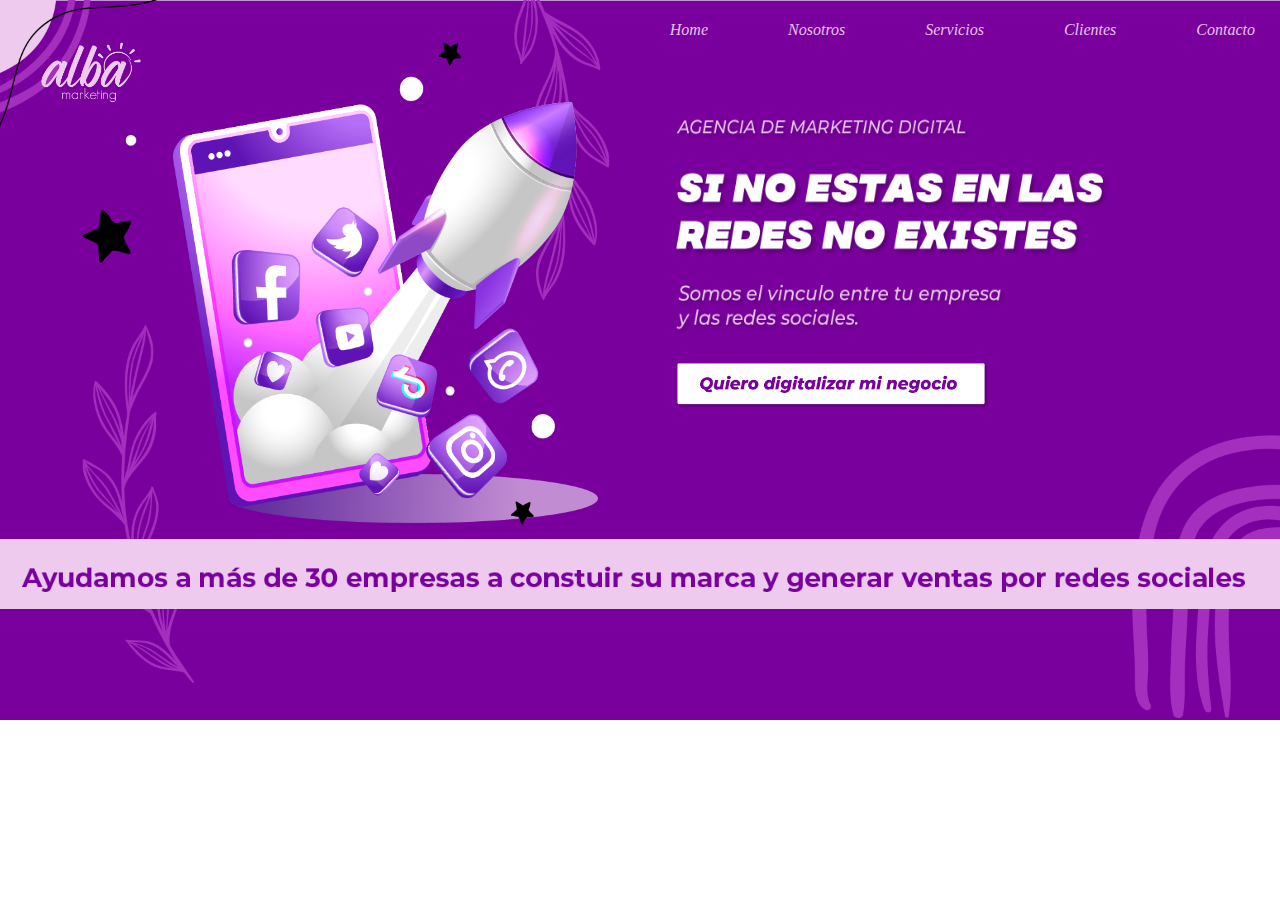
==== index.html @ 7e13e565 "Add files via upload" ====
<!DOCTYPE html>
<html>
<head>
    <title>Alba Marketing</title>
    <meta charset = "utf-8">
    <!--Enlazar hoja de estilo-->
    <LINK REL=StyleSheet HREF="styles.css" TYPE="text/css" MEDIA=screen>
</head>
<body>
    
    <div id="topBar">
    <p><em>
        <a class="enlaceTopBar" href="formulario.html">Contacto</a>
        <a class="enlaceTopBar" href="">Clientes</a>
        <a class="enlaceTopBar" href="">Servicios</a>
        <a class="enlaceTopBar" href="">Nosotros</a>
        <a class="enlaceTopBar" href="">Home</a> 
    </em></p>
    </div>
    
    

    <div>
        <div id="cuerpo1">
            <img src="asset/LOGOam.png" style="width: 110px; margin-top: -25px; margin-left: 35px; position: absolute;">
            <img src="asset/COHETEam.png" style="width: 560px; height: 580px; margin-left: 60px; margin-top: -45px;">
        </div>
        <div id="cuerpo2">

            <!--<p style="color:#e8c2eb; margin-left: 30px; margin-top: 60px; letter-spacing:1px;">AGENCIA DE MARKETING DIGITAL</p>
            <p style="color:white; margin-left: 30px; margin-top: 22px; font-size: 30px; word-spacing:1px; letter-spacing:2px;"><b><em>SI NO ESTAS EN LAS<br> REDES NO EXISTES</em></b></p>
            <p style="color:#e8c2eb; margin-left: 30px; margin-top: -18px; word-spacing:4px; letter-spacing:1px;">Somos el vinculo entre tu empresa<br>y las redes sociales.</p>-->
            <img src="asset/TEXTOCUARPO2am.png" style="margin-top: 22px; width: 500px; height: 300px;">
            <div style="margin-left: 17px; margin-top: -30px;">
                <a href="formulario.html" style="text-decoration:none;"><img src="asset/BOTONam.png" style="width: 350px; height: 65px;"></a>
            </div>

        </div>
    </div>


    
    <div id="bottomBar">
    </div>

</body>
</html>
---- styles.css ----
body {
    /*background-color: #79009d;*/
    margin: 0px 0px 0px 0px;
    background-image: url("asset/FONDOam.png");
    background-size: 100%;
    background-repeat:no-repeat;
    background-position: center top;
}
#topBar {
    /*background-color: blue;*/
    width: 100%;
    height: 40px;
    margin-top: 0px;
}
.enlaceTopBar{
    margin: 5px 25px 0px 55px;
    text-decoration:none;
   /* color: #FE77E2; */
    color: #e8c2eb;
    float: right;
    /*font-size: 16px;*/
}

#cuerpo1{
    /*background-color: aqua;*/
    float: left;
    height: 490px;
    width: 50%;
    margin-bottom: 0px;
}
#cuerpo2{
    /*background-color: rgb(0, 0, 0);*/
    float: right;
    height: 490px;
    width: 50%;
    margin-bottom: 0px;
}

#bottomBar {
    /*background-color: #edcaee;*/
    background-image: url("asset/PIEDEPAGINAam2.png");
    background-size: 100%;
    background-repeat:no-repeat;
    background-position: center top;
    width: 100%;
    height: 70px;
    position: absolute; 
    margin-top: 483px;
}
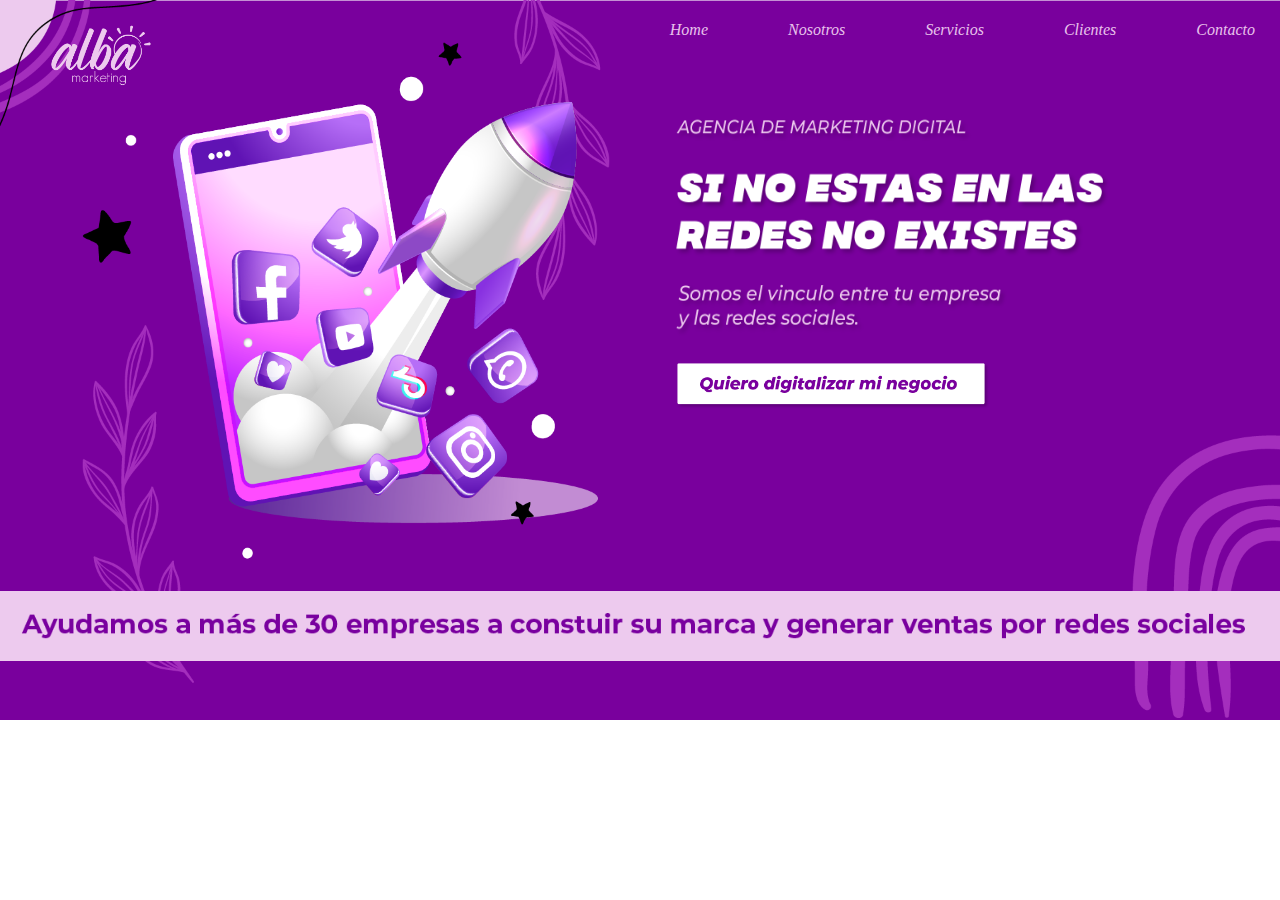
==== commit 48f10877: "Add files via upload" ====
--- a/index.html
+++ b/index.html
@@ -10,19 +10,18 @@
     
     <div id="topBar">
     <p><em>
+        <img src="asset/LOGOam.png" style="width: 110px; margin-top: -2px; margin-left: 45px; position: absolute;">
         <a class="enlaceTopBar" href="formulario.html">Contacto</a>
         <a class="enlaceTopBar" href="">Clientes</a>
         <a class="enlaceTopBar" href="">Servicios</a>
         <a class="enlaceTopBar" href="">Nosotros</a>
-        <a class="enlaceTopBar" href="">Home</a> 
+        <a class="enlaceTopBar" href="index.html">Home</a> 
     </em></p>
     </div>
     
     
 
-    <div>
         <div id="cuerpo1">
-            <img src="asset/LOGOam.png" style="width: 110px; margin-top: -25px; margin-left: 35px; position: absolute;">
             <img src="asset/COHETEam.png" style="width: 560px; height: 580px; margin-left: 60px; margin-top: -45px;">
         </div>
         <div id="cuerpo2">
@@ -36,10 +35,9 @@
             </div>
 
         </div>
-    </div>
 
 
-    
+
     <div id="bottomBar">
     </div>
 
--- a/styles.css
+++ b/styles.css
@@ -11,6 +11,7 @@
     width: 100%;
     height: 40px;
     margin-top: 0px;
+    margin: 0 auto;
 }
 .enlaceTopBar{
     margin: 5px 25px 0px 55px;
@@ -20,13 +21,13 @@
     float: right;
     /*font-size: 16px;*/
 }
-
 #cuerpo1{
     /*background-color: aqua;*/
     float: left;
     height: 490px;
     width: 50%;
     margin-bottom: 0px;
+    margin: 0 auto;
 }
 #cuerpo2{
     /*background-color: rgb(0, 0, 0);*/
@@ -34,16 +35,16 @@
     height: 490px;
     width: 50%;
     margin-bottom: 0px;
+    margin: 0 auto;
 }
 
 #bottomBar {
-    /*background-color: #edcaee;*/
     background-image: url("asset/PIEDEPAGINAam2.png");
     background-size: 100%;
     background-repeat:no-repeat;
-    background-position: center top;
+    background-position: center center;
     width: 100%;
     height: 70px;
     position: absolute; 
-    margin-top: 483px;
+    margin-top: 535px;
 } 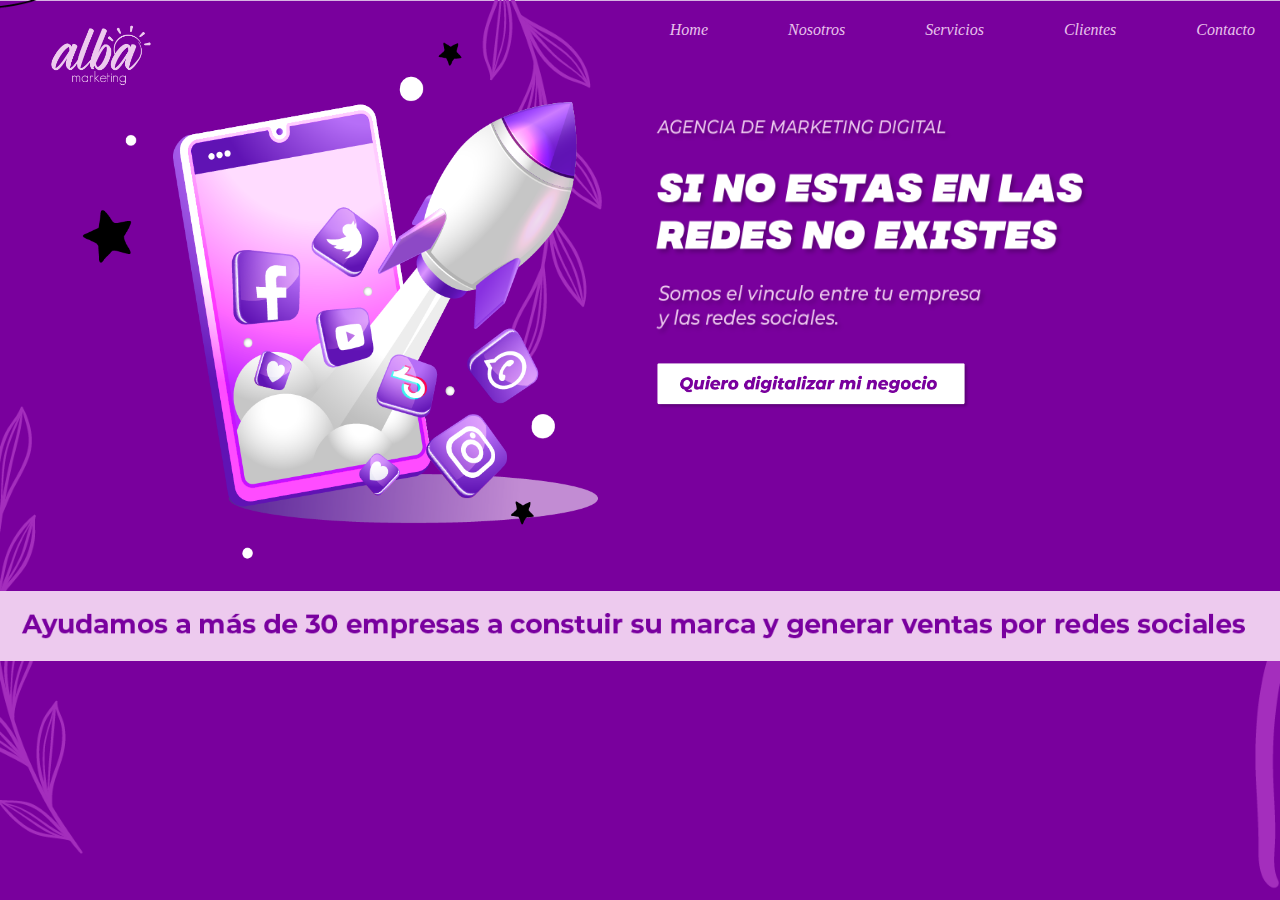
==== commit e2efb2fb: "Update index.html" ====
--- a/index.html
+++ b/index.html
@@ -5,26 +5,35 @@
     <meta charset = "utf-8">
     <!--Enlazar hoja de estilo-->
     <LINK REL=StyleSheet HREF="styles.css" TYPE="text/css" MEDIA=screen>
+        
+        
+        <meta name="viewport" content="width=device-width, initial-scale=1">
+        <link rel="stylesheet" href="https://cdn.jsdelivr.net/npm/bootstrap@4.5.3/dist/css/bootstrap.min.css" integrity="sha384-TX8t27EcRE3e/ihU7zmQxVncDAy5uIKz4rEkgIXeMed4M0jlfIDPvg6uqKI2xXr2" crossorigin="anonymous">
+        <!--<link href="https://cdn.jsdelivr.net/npm/bootstrap@5.2.2/dist/css/bootstrap.min.css" rel="stylesheet" integrity="sha384-Zenh87qX5JnK2Jl0vWa8Ck2rdkQ2Bzep5IDxbcnCeuOxjzrPF/et3URy9Bv1WTRi" crossorigin="anonymous"  style="text-decoration:none">-->
+    
 </head>
 <body>
-    
     <div id="topBar">
     <p><em>
         <img src="asset/LOGOam.png" style="width: 110px; margin-top: -2px; margin-left: 45px; position: absolute;">
-        <a class="enlaceTopBar" href="formulario.html">Contacto</a>
-        <a class="enlaceTopBar" href="">Clientes</a>
-        <a class="enlaceTopBar" href="">Servicios</a>
-        <a class="enlaceTopBar" href="">Nosotros</a>
-        <a class="enlaceTopBar" href="index.html">Home</a> 
+        <a class="enlaceTopBar" class="fst-italic" href="formulario.html">Contacto</a>
+        <a class="enlaceTopBar" class="fst-italic" href="">Clientes</a>
+        <a class="enlaceTopBar" class="fst-italic" href="">Servicios</a>
+        <a class="enlaceTopBar" class="fst-italic" href="">Nosotros</a>
+        <a class="enlaceTopBar" class="fst-italic" href="index.html">Home</a> 
     </em></p>
     </div>
     
     
-
-        <div id="cuerpo1">
+<div id="cuerpo">
+    <div class="cuerpo" class='container'>
+        <div class='row'>
+        <div id="cuerpo1" class='col-sm-4'>
             <img src="asset/COHETEam.png" style="width: 560px; height: 580px; margin-left: 60px; margin-top: -45px;">
         </div>
-        <div id="cuerpo2">
+    
+    
+        <div id="cuerpo2" class='col-sm-4'>
 
             <!--<p style="color:#e8c2eb; margin-left: 30px; margin-top: 60px; letter-spacing:1px;">AGENCIA DE MARKETING DIGITAL</p>
             <p style="color:white; margin-left: 30px; margin-top: 22px; font-size: 30px; word-spacing:1px; letter-spacing:2px;"><b><em>SI NO ESTAS EN LAS<br> REDES NO EXISTES</em></b></p>
@@ -35,11 +44,32 @@
             </div>
 
         </div>
-
+    </div>
+</div>
+</div>
 
 
     <div id="bottomBar">
     </div>
 
+ <!-- Optional JavaScript; choose one of the two! -->
+    <!-- Option 1: jQuery and Bootstrap Bundle (includes Popper) -->
+    <script src="https://code.jquery.com/jquery-3.5.1.slim.min.js" integrity="sha384-DfXdz2htPH0lsSSs5nCTpuj/zy4C+OGpamoFVy38MVBnE+IbbVYUew+OrCXaRkfj" crossorigin="anonymous"></script>
+    <script src="https://cdn.jsdelivr.net/npm/bootstrap@4.5.3/dist/js/bootstrap.bundle.min.js" integrity="sha384-ho+j7jyWK8fNQe+A12Hb8AhRq26LrZ/JpcUGGOn+Y7RsweNrtN/tE3MoK7ZeZDyx" crossorigin="anonymous"></script>
+    <!-- Option 2: jQuery, Popper.js, and Bootstrap JS
+    <script src="https://code.jquery.com/jquery-3.5.1.slim.min.js" integrity="sha384-DfXdz2htPH0lsSSs5nCTpuj/zy4C+OGpamoFVy38MVBnE+IbbVYUew+OrCXaRkfj" crossorigin="anonymous"></script>
+    <script src="https://cdn.jsdelivr.net/npm/popper.js@1.16.1/dist/umd/popper.min.js" integrity="sha384-9/reFTGAW83EW2RDu2S0VKaIzap3H66lZH81PoYlFhbGU+6BZp6G7niu735Sk7lN" crossorigin="anonymous"></script>
+    <script src="https://cdn.jsdelivr.net/npm/bootstrap@4.5.3/dist/js/bootstrap.min.js" integrity="sha384-w1Q4orYjBQndcko6MimVbzY0tgp4pWB4lZ7lr30WKz0vr/aWKhXdBNmNb5D92v7s" crossorigin="anonymous"></script>
+    -->
+	
+<script type='text/javascript'>
+
+
+
+</script>
+
+    <!--<script src="https://cdn.jsdelivr.net/npm/bootstrap@5.2.2/dist/js/bootstrap.bundle.min.js" integrity="sha384-OERcA2EqjJCMA+/3y+gxIOqMEjwtxJY7qPCqsdltbNJuaOe923+mo//f6V8Qbsw3" crossorigin="anonymous"></script>
+    <script src="https://cdn.jsdelivr.net/npm/@popperjs/core@2.11.6/dist/umd/popper.min.js" integrity="sha384-oBqDVmMz9ATKxIep9tiCxS/Z9fNfEXiDAYTujMAeBAsjFuCZSmKbSSUnQlmh/jp3" crossorigin="anonymous"></script>
+<script src="https://cdn.jsdelivr.net/npm/bootstrap@5.2.2/dist/js/bootstrap.min.js" integrity="sha384-IDwe1+LCz02ROU9k972gdyvl+AESN10+x7tBKgc9I5HFtuNz0wWnPclzo6p9vxnk" crossorigin="anonymous"></script>-->
 </body>
-</html>+</html>
--- a/styles.css
+++ b/styles.css
@@ -1,10 +1,12 @@
 body {
     /*background-color: #79009d;*/
     margin: 0px 0px 0px 0px;
-    background-image: url("asset/FONDOam.png");
-    background-size: 100%;
-    background-repeat:no-repeat;
-    background-position: center top;
+    background: url("asset/FONDOam.png") no-repeat center center fixed;
+    -webkit-background-size: cover;
+    -moz-background-size: cover;
+    -o-background-size: cover;
+    background-size: cover;
+    text-decoration: none;
 }
 #topBar {
     /*background-color: blue;*/
@@ -21,22 +23,37 @@
     float: right;
     /*font-size: 16px;*/
 }
+
+#cuerpo{
+    width: 100%;
+    height: 490px;
+    /*background-color: red;*/
+}
+.cuerpo{
+    width: 1320px;
+    /*background-color: chartreuse;*/
+    height: 490px;
+    margin: 0px auto;
+}
+
 #cuerpo1{
     /*background-color: aqua;*/
     float: left;
     height: 490px;
-    width: 50%;
+    width: 620px;
     margin-bottom: 0px;
     margin: 0 auto;
 }
 #cuerpo2{
     /*background-color: rgb(0, 0, 0);*/
-    float: right;
+    float: left;
     height: 490px;
-    width: 50%;
+    width: 620px;
     margin-bottom: 0px;
     margin: 0 auto;
+
 }
+
 
 #bottomBar {
     background-image: url("asset/PIEDEPAGINAam2.png");
@@ -45,6 +62,6 @@
     background-position: center center;
     width: 100%;
     height: 70px;
-    position: absolute; 
-    margin-top: 535px;
-} +    margin-top: 45px;
+    margin-bottom: 0px;
+} 
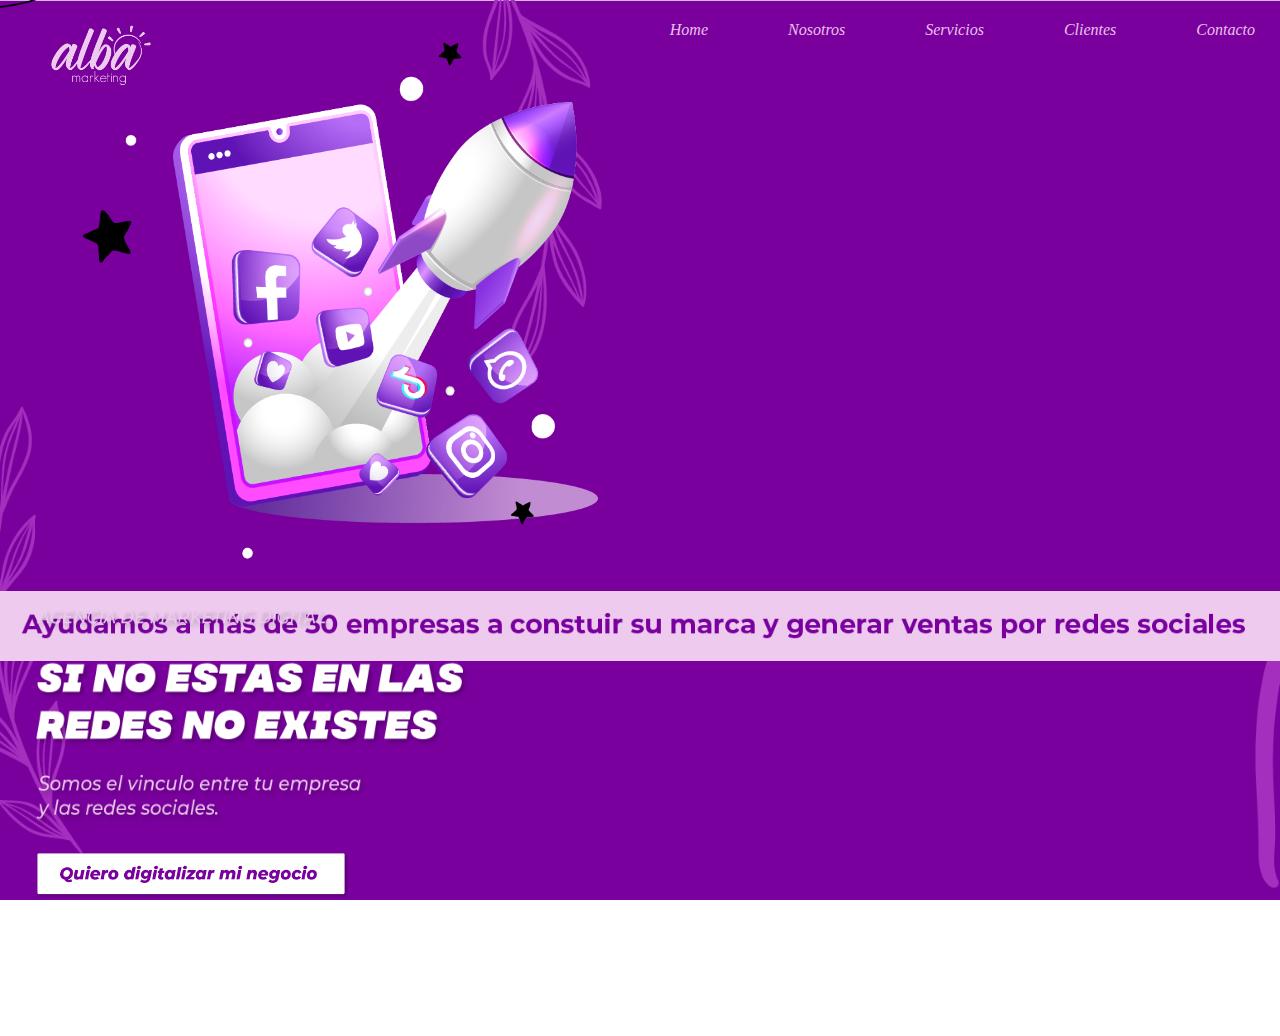
==== commit 1f5bbbe9: "Update index.html" ====
--- a/index.html
+++ b/index.html
@@ -10,7 +10,11 @@
         <meta name="viewport" content="width=device-width, initial-scale=1">
         <link rel="stylesheet" href="https://cdn.jsdelivr.net/npm/bootstrap@4.5.3/dist/css/bootstrap.min.css" integrity="sha384-TX8t27EcRE3e/ihU7zmQxVncDAy5uIKz4rEkgIXeMed4M0jlfIDPvg6uqKI2xXr2" crossorigin="anonymous">
         <!--<link href="https://cdn.jsdelivr.net/npm/bootstrap@5.2.2/dist/css/bootstrap.min.css" rel="stylesheet" integrity="sha384-Zenh87qX5JnK2Jl0vWa8Ck2rdkQ2Bzep5IDxbcnCeuOxjzrPF/et3URy9Bv1WTRi" crossorigin="anonymous"  style="text-decoration:none">-->
-    
+        <style type="text/css">
+            a:link, a:visited, a:active {
+                text-decoration:none;
+            }
+            </style>
 </head>
 <body>
     <div id="topBar">
--- a/styles.css
+++ b/styles.css
@@ -7,7 +7,9 @@
     -o-background-size: cover;
     background-size: cover;
     text-decoration: none;
+    overflow-x: hidden;
 }
+
 #topBar {
     /*background-color: blue;*/
     width: 100%;
@@ -28,29 +30,30 @@
     width: 100%;
     height: 490px;
     /*background-color: red;*/
+    margin-left: 0px;
 }
 .cuerpo{
-    width: 1320px;
-    /*background-color: chartreuse;*/
+    width: 1330px;
+   /* background-color: chartreuse;*/
     height: 490px;
     margin: 0px auto;
 }
 
 #cuerpo1{
     /*background-color: aqua;*/
-    float: left;
     height: 490px;
     width: 620px;
     margin-bottom: 0px;
     margin: 0 auto;
+    margin-left: 0px;
 }
 #cuerpo2{
     /*background-color: rgb(0, 0, 0);*/
-    float: left;
     height: 490px;
     width: 620px;
     margin-bottom: 0px;
     margin: 0 auto;
+    margin-left: 0px;
 
 }
 
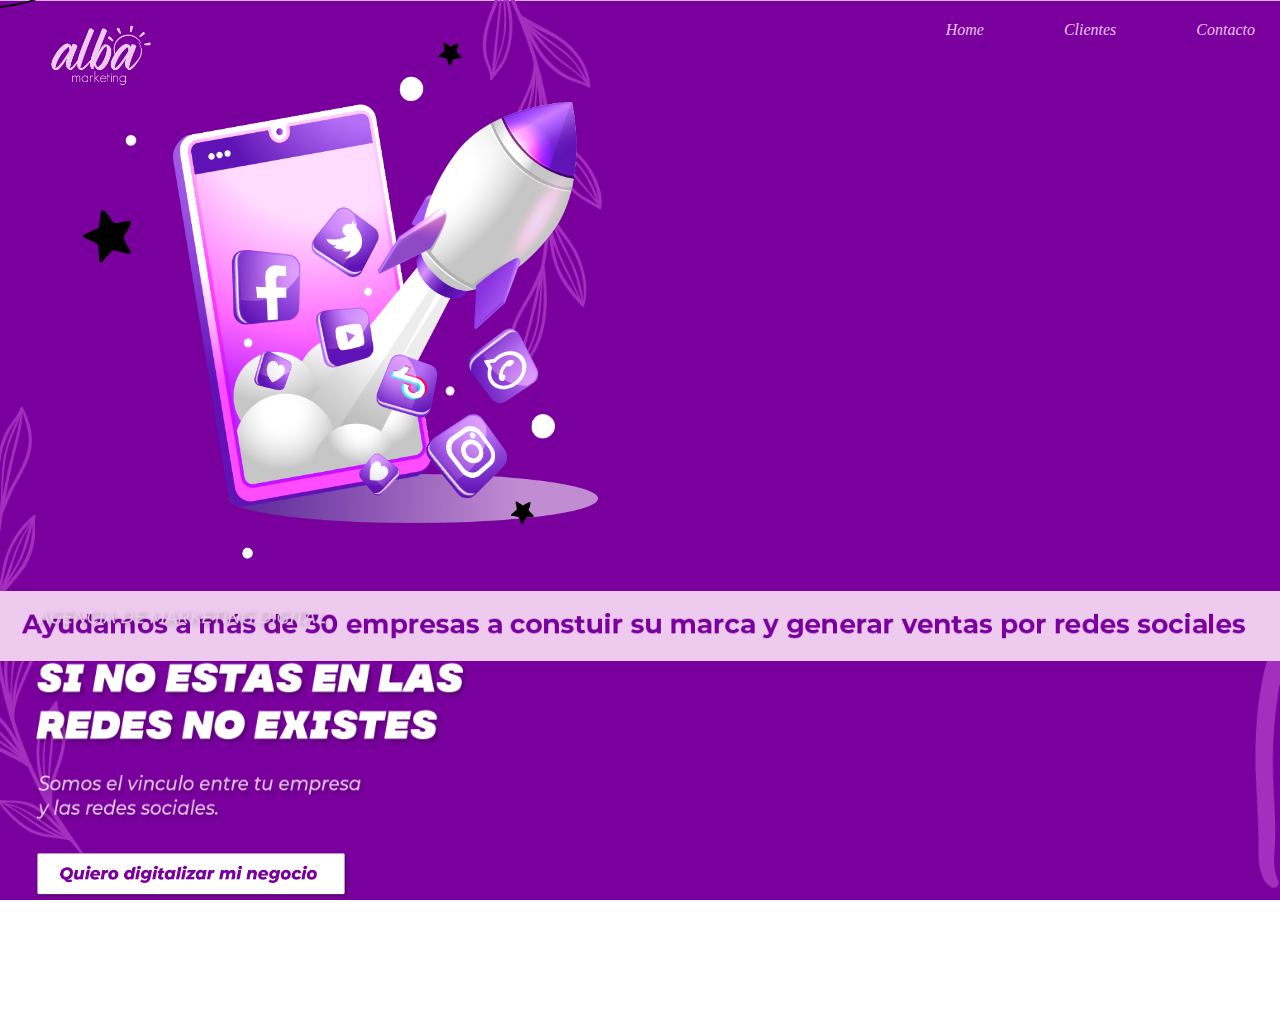
==== commit fe3d34a9: "Add files via upload" ====
--- a/index.html
+++ b/index.html
@@ -21,16 +21,16 @@
     <p><em>
         <img src="asset/LOGOam.png" style="width: 110px; margin-top: -2px; margin-left: 45px; position: absolute;">
         <a class="enlaceTopBar" class="fst-italic" href="formulario.html">Contacto</a>
-        <a class="enlaceTopBar" class="fst-italic" href="">Clientes</a>
-        <a class="enlaceTopBar" class="fst-italic" href="">Servicios</a>
-        <a class="enlaceTopBar" class="fst-italic" href="">Nosotros</a>
+        <a class="enlaceTopBar" class="fst-italic" href="clientes.html">Clientes</a>
+        <!--<a class="enlaceTopBar" class="fst-italic" href="">Servicios</a>
+                <a class="enlaceTopBar" class="fst-italic" href="">Nosotros</a>-->
         <a class="enlaceTopBar" class="fst-italic" href="index.html">Home</a> 
     </em></p>
     </div>
     
     
 <div id="cuerpo">
-    <div class="cuerpo" class='container'>
+    <div class="cuerpo">
         <div class='row'>
         <div id="cuerpo1" class='col-sm-4'>
             <img src="asset/COHETEam.png" style="width: 560px; height: 580px; margin-left: 60px; margin-top: -45px;">
@@ -76,4 +76,4 @@
     <script src="https://cdn.jsdelivr.net/npm/@popperjs/core@2.11.6/dist/umd/popper.min.js" integrity="sha384-oBqDVmMz9ATKxIep9tiCxS/Z9fNfEXiDAYTujMAeBAsjFuCZSmKbSSUnQlmh/jp3" crossorigin="anonymous"></script>
 <script src="https://cdn.jsdelivr.net/npm/bootstrap@5.2.2/dist/js/bootstrap.min.js" integrity="sha384-IDwe1+LCz02ROU9k972gdyvl+AESN10+x7tBKgc9I5HFtuNz0wWnPclzo6p9vxnk" crossorigin="anonymous"></script>-->
 </body>
-</html>
+</html>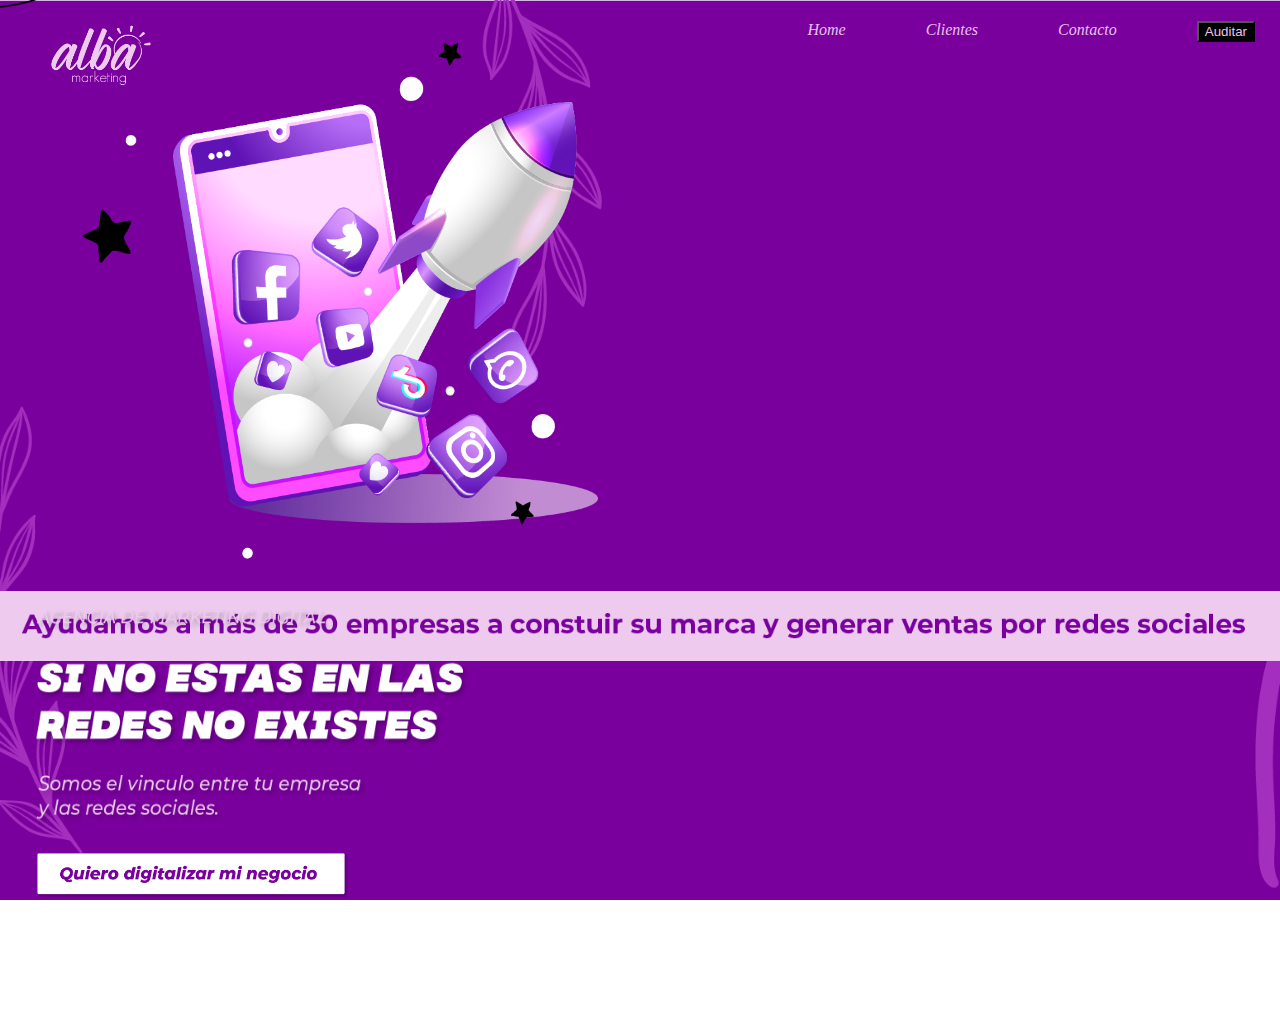
==== commit 2ec496ec: "Add files via upload" ====
--- a/index.html
+++ b/index.html
@@ -20,6 +20,7 @@
     <div id="topBar">
     <p><em>
         <img src="asset/LOGOam.png" style="width: 110px; margin-top: -2px; margin-left: 45px; position: absolute;">
+        <a href="auditoria.html"><button class="enlaceTopBar" id="auditar">Auditar</button></a>
         <a class="enlaceTopBar" class="fst-italic" href="formulario.html">Contacto</a>
         <a class="enlaceTopBar" class="fst-italic" href="clientes.html">Clientes</a>
         <!--<a class="enlaceTopBar" class="fst-italic" href="">Servicios</a>
--- a/styles.css
+++ b/styles.css
@@ -9,7 +9,9 @@
     text-decoration: none;
     overflow-x: hidden;
 }
-
+#auditar{
+    background-color: black;
+}
 #topBar {
     /*background-color: blue;*/
     width: 100%;
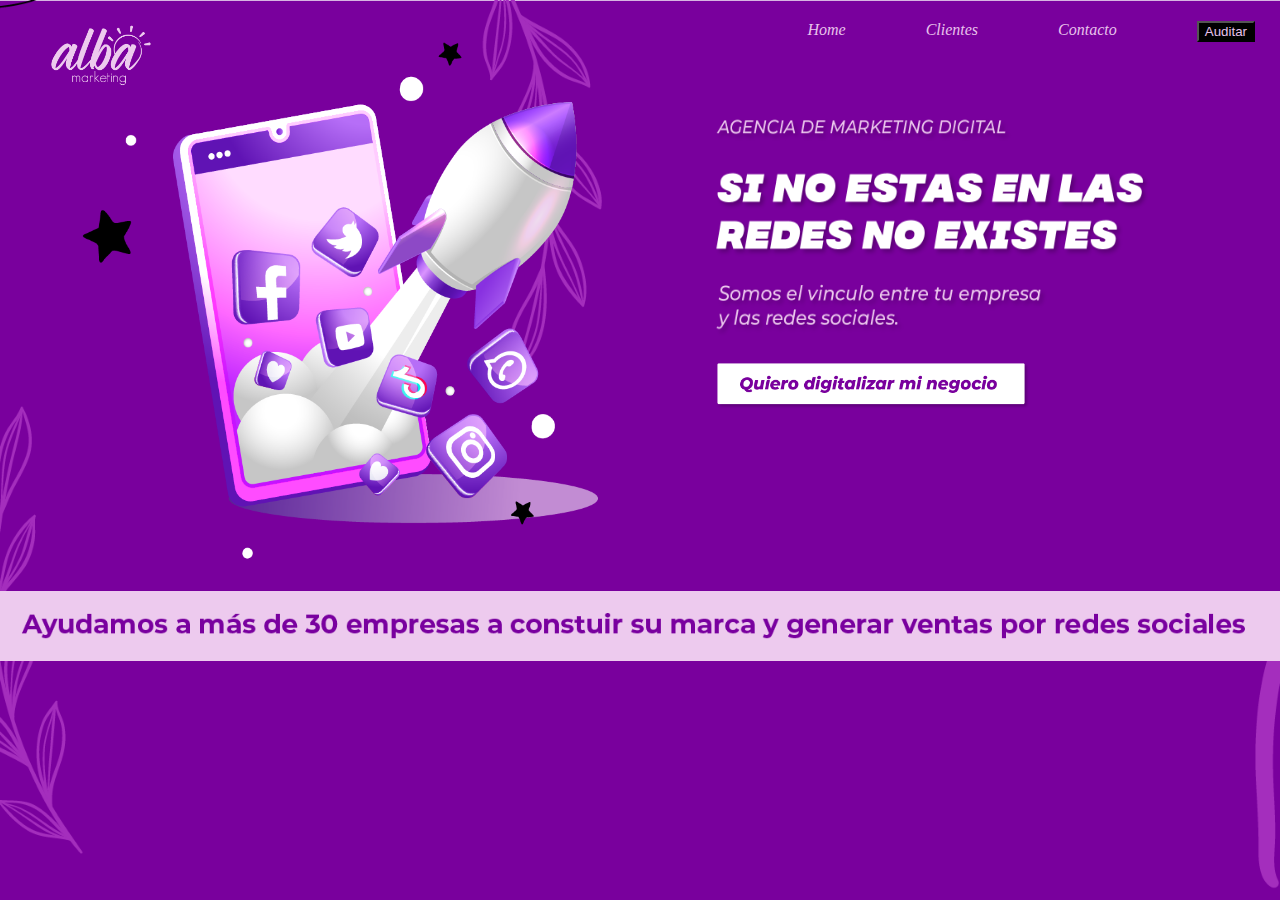
==== commit 96aa49ea: "Add files via upload" ====
--- a/index.html
+++ b/index.html
@@ -32,13 +32,13 @@
     
 <div id="cuerpo">
     <div class="cuerpo">
-        <div class='row'>
-        <div id="cuerpo1" class='col-sm-4'>
+        
+        <div id="cuerpo1">
             <img src="asset/COHETEam.png" style="width: 560px; height: 580px; margin-left: 60px; margin-top: -45px;">
         </div>
     
     
-        <div id="cuerpo2" class='col-sm-4'>
+        <div id="cuerpo2">
 
             <!--<p style="color:#e8c2eb; margin-left: 30px; margin-top: 60px; letter-spacing:1px;">AGENCIA DE MARKETING DIGITAL</p>
             <p style="color:white; margin-left: 30px; margin-top: 22px; font-size: 30px; word-spacing:1px; letter-spacing:2px;"><b><em>SI NO ESTAS EN LAS<br> REDES NO EXISTES</em></b></p>
@@ -49,7 +49,7 @@
             </div>
 
         </div>
-    </div>
+    
 </div>
 </div>
 
--- a/styles.css
+++ b/styles.css
@@ -48,6 +48,7 @@
     margin-bottom: 0px;
     margin: 0 auto;
     margin-left: 0px;
+    float: left;
 }
 #cuerpo2{
     /*background-color: rgb(0, 0, 0);*/
@@ -56,6 +57,8 @@
     margin-bottom: 0px;
     margin: 0 auto;
     margin-left: 0px;
+    float: left;
+    margin-left: 60px;
 
 }
 
